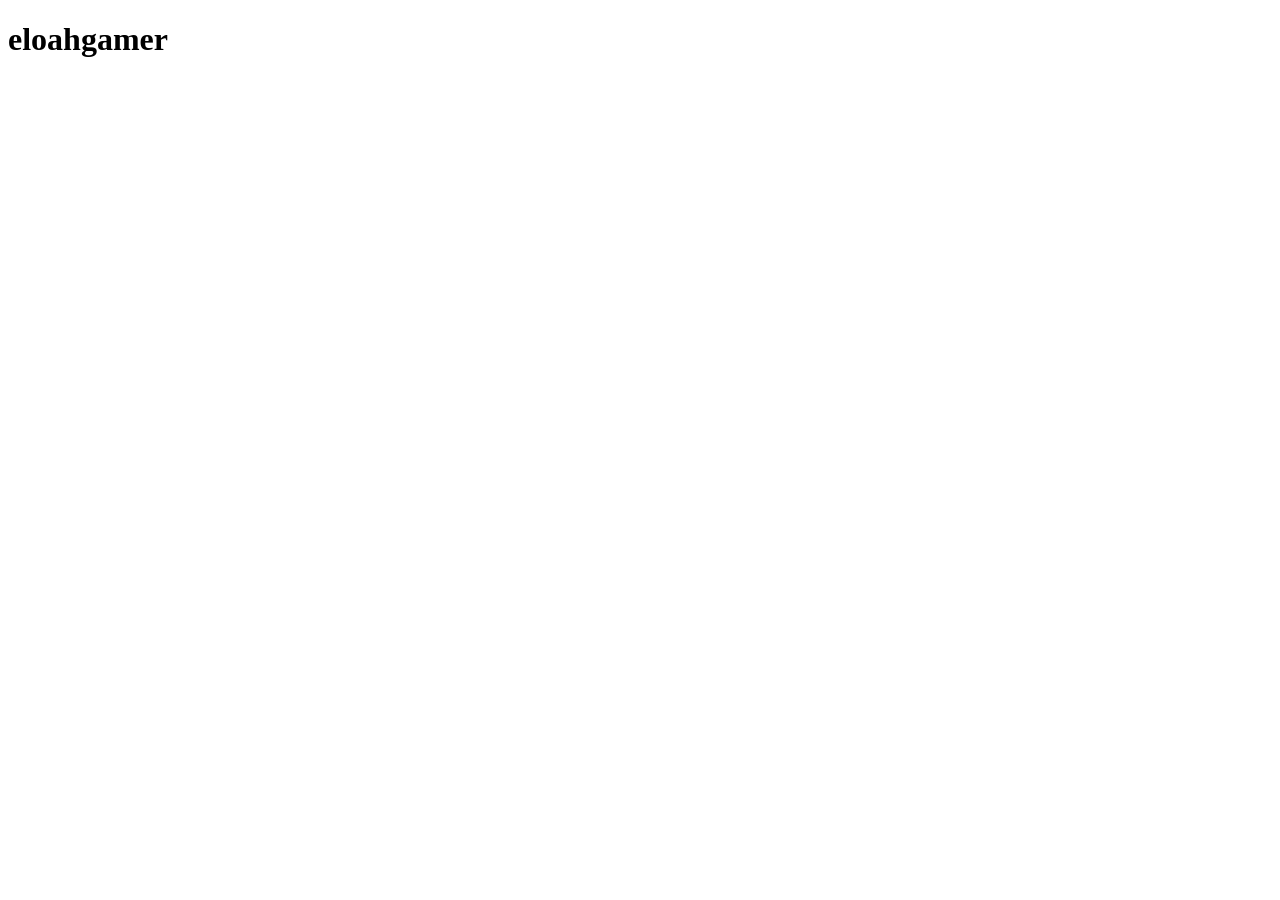
==== index.html/index.html @ 984d2c51 "meu primeiro site" ====
<!DOCTYPE html>
<html lang="pt-BR">
<head>
    <meta charset="UTF-8">
    <meta name="viewport" content="width=device-width, initial-scale=1.0">
    <title>Lily</title>
</head>

<body>
    <h1>eloahgamer</h1>
    <iframe width="1337" height="752" src="https://www.youtube.com/embed/nXNdO5ZhvhQ" title="AristoCats: Marie&#39;s Cutest Moments" frameborder="0" allow="accelerometer; autoplay; clipboard-write; encrypted-media; gyroscope; picture-in-picture; web-share" referrerpolicy="strict-origin-when-cross-origin" allowfullscreen></iframe>
</body>

</html>
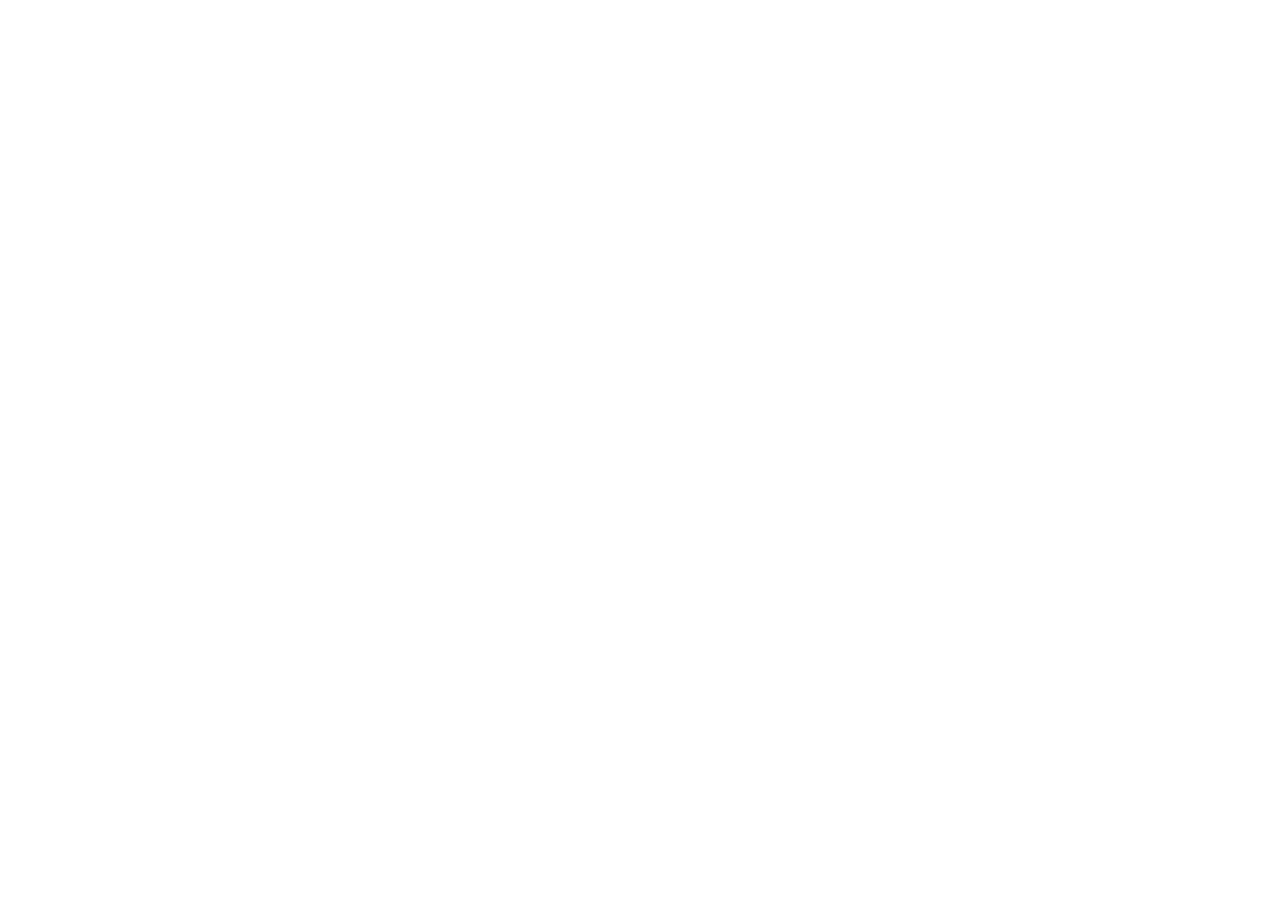
==== commit ca3b60f3: "meu primeiro site" ====
--- a/index.html/index.html
+++ b/index.html/index.html
@@ -7,7 +7,7 @@
 </head>
 
 <body>
-    <h1>eloahgamer</h1>
+    <h1><eloahgamer-></eloahgamer-></h1>
     <iframe width="1337" height="752" src="https://www.youtube.com/embed/nXNdO5ZhvhQ" title="AristoCats: Marie&#39;s Cutest Moments" frameborder="0" allow="accelerometer; autoplay; clipboard-write; encrypted-media; gyroscope; picture-in-picture; web-share" referrerpolicy="strict-origin-when-cross-origin" allowfullscreen></iframe>
 </body>
 
